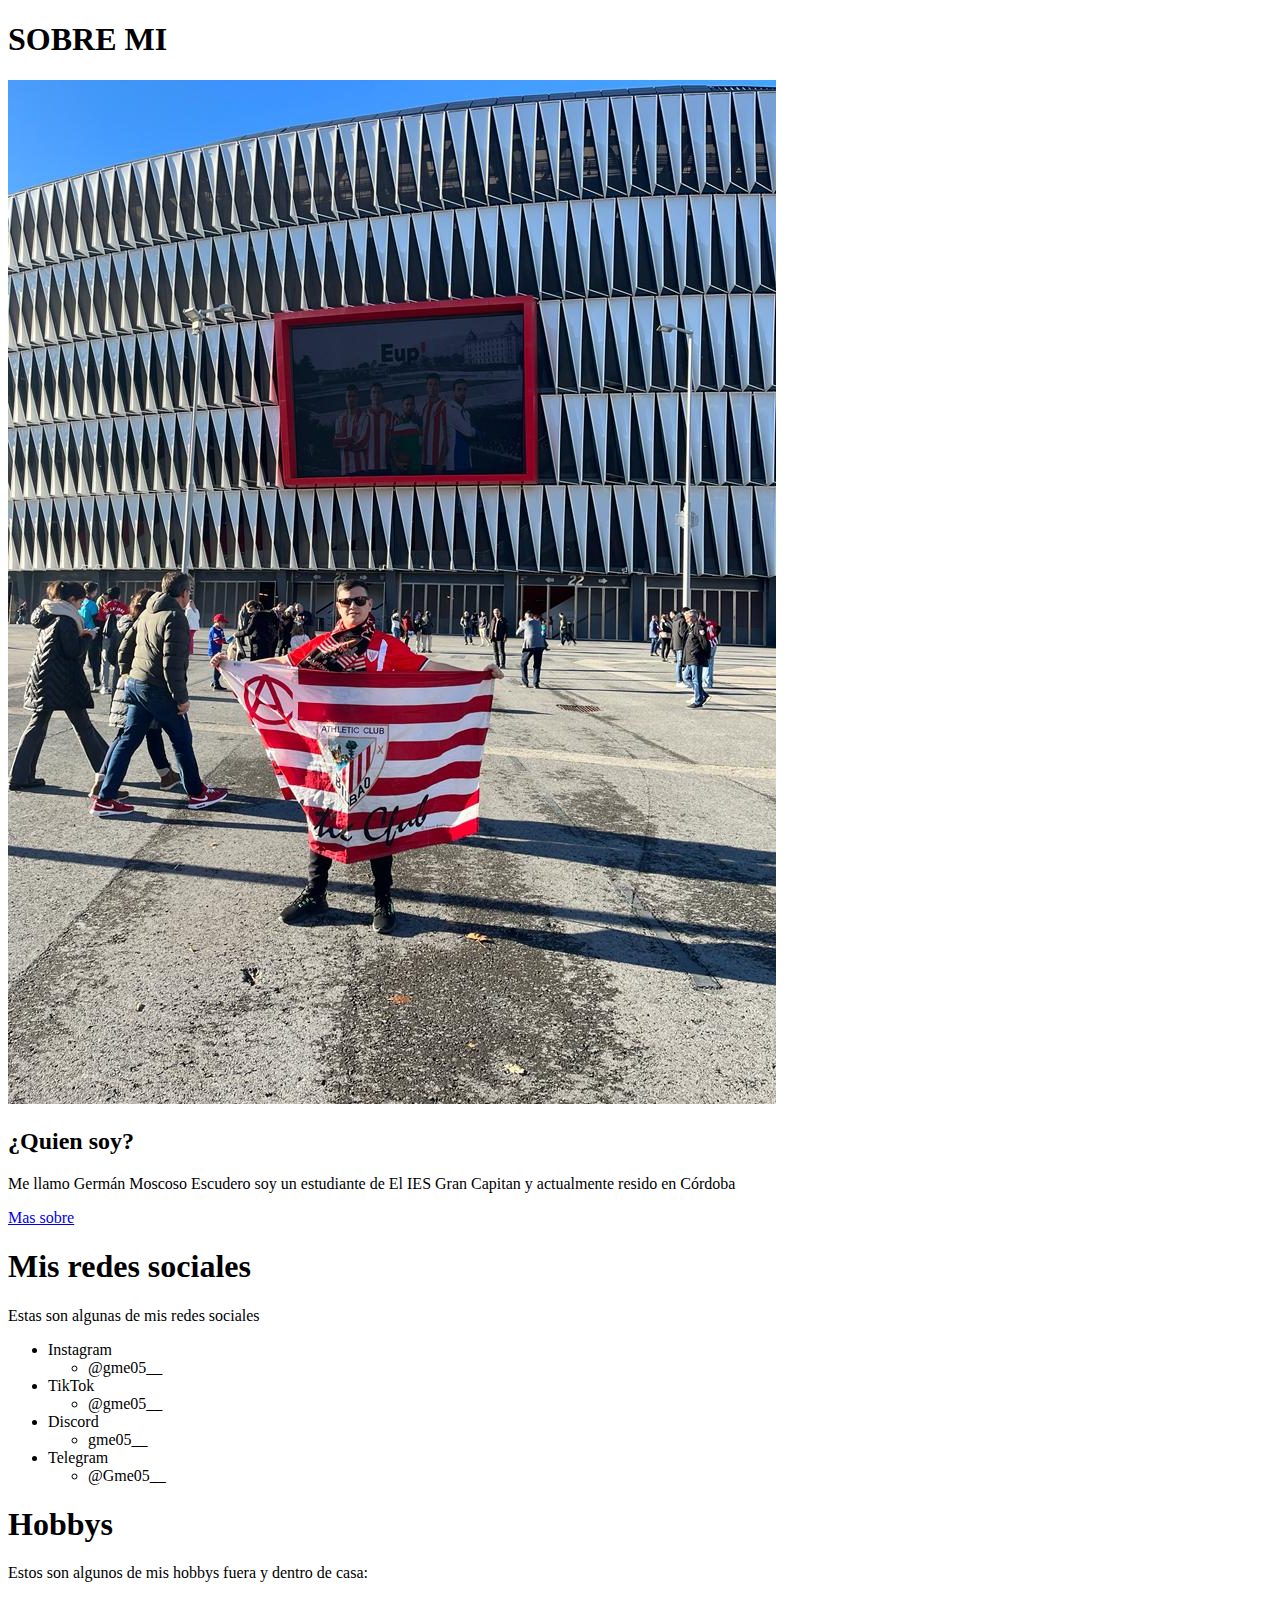
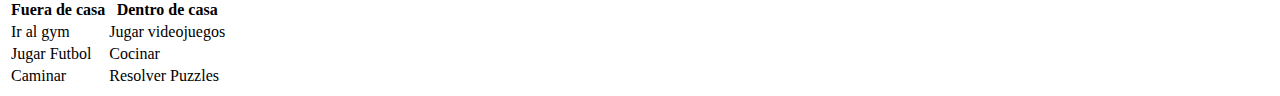
==== UD2/A1_Mi_primera_pagina_web/index.html @ 4c03f36b "Add files via upload" ====
<!DOCTYPE html>
<html lang="en">
<head>
    <meta charset="UTF-8">
    <meta name="viewport" content="width=device-width, initial-scale=1.0">
    <title>MI PRIMERA PAGINA WEB</title>
</head>
<body>
<header>
    <h1>SOBRE MI</h1>
    <img src="foto.jpg"\>
</header>
<main>
    <section>
        <h2>¿Quien soy?</h2>
        <p>
            Me llamo Germán Moscoso Escudero soy un estudiante de El IES Gran Capitan y actualmente resido en Córdoba</p>
        <a href="https://github.com/Lenguaje-de-Marcas-24-25/a0-sobre-m-Gme3009">Mas sobre </a>
    </section>

    <section>
        <h1>Mis redes sociales</h1>
        <p>Estas son algunas de mis redes sociales</p>
        <ul>
            <li>Instagram
                <ul>
                    <li>@gme05__</li>
                </ul>
            </li>
            <li>TikTok
                <ul>
                    <li>@gme05__</li>
                </ul>
            </li>
            <li>Discord
                <ul>
                    <li>gme05__</li>
                </ul>
            </li>
            <li>Telegram
                <ul>
                    <li>@Gme05__</li>
                </ul>
            </li>
          </ul>
    </section>

    <section>
        <h1>Hobbys</h1>
        <p>Estos son algunos de mis hobbys fuera y dentro de casa:</p>

        <table border="0">
            <thead>
              <tr>
                <th>Fuera de casa</th>
                <th>Dentro de casa</th>
              </tr>
            </thead>
            <tbody>
              <tr>
                <td>Ir al gym</td>
                <td>Jugar videojuegos</td>
              </tr>
              <tr>
                <td>Jugar Futbol</td>
                <td>Cocinar</td>
              </tr>
              <tr>
                <td>Caminar</td>
                <td>Resolver Puzzles</td>
              </tr>
            </tbody>
          </table>
    </section>
</main>
</body>
</html>
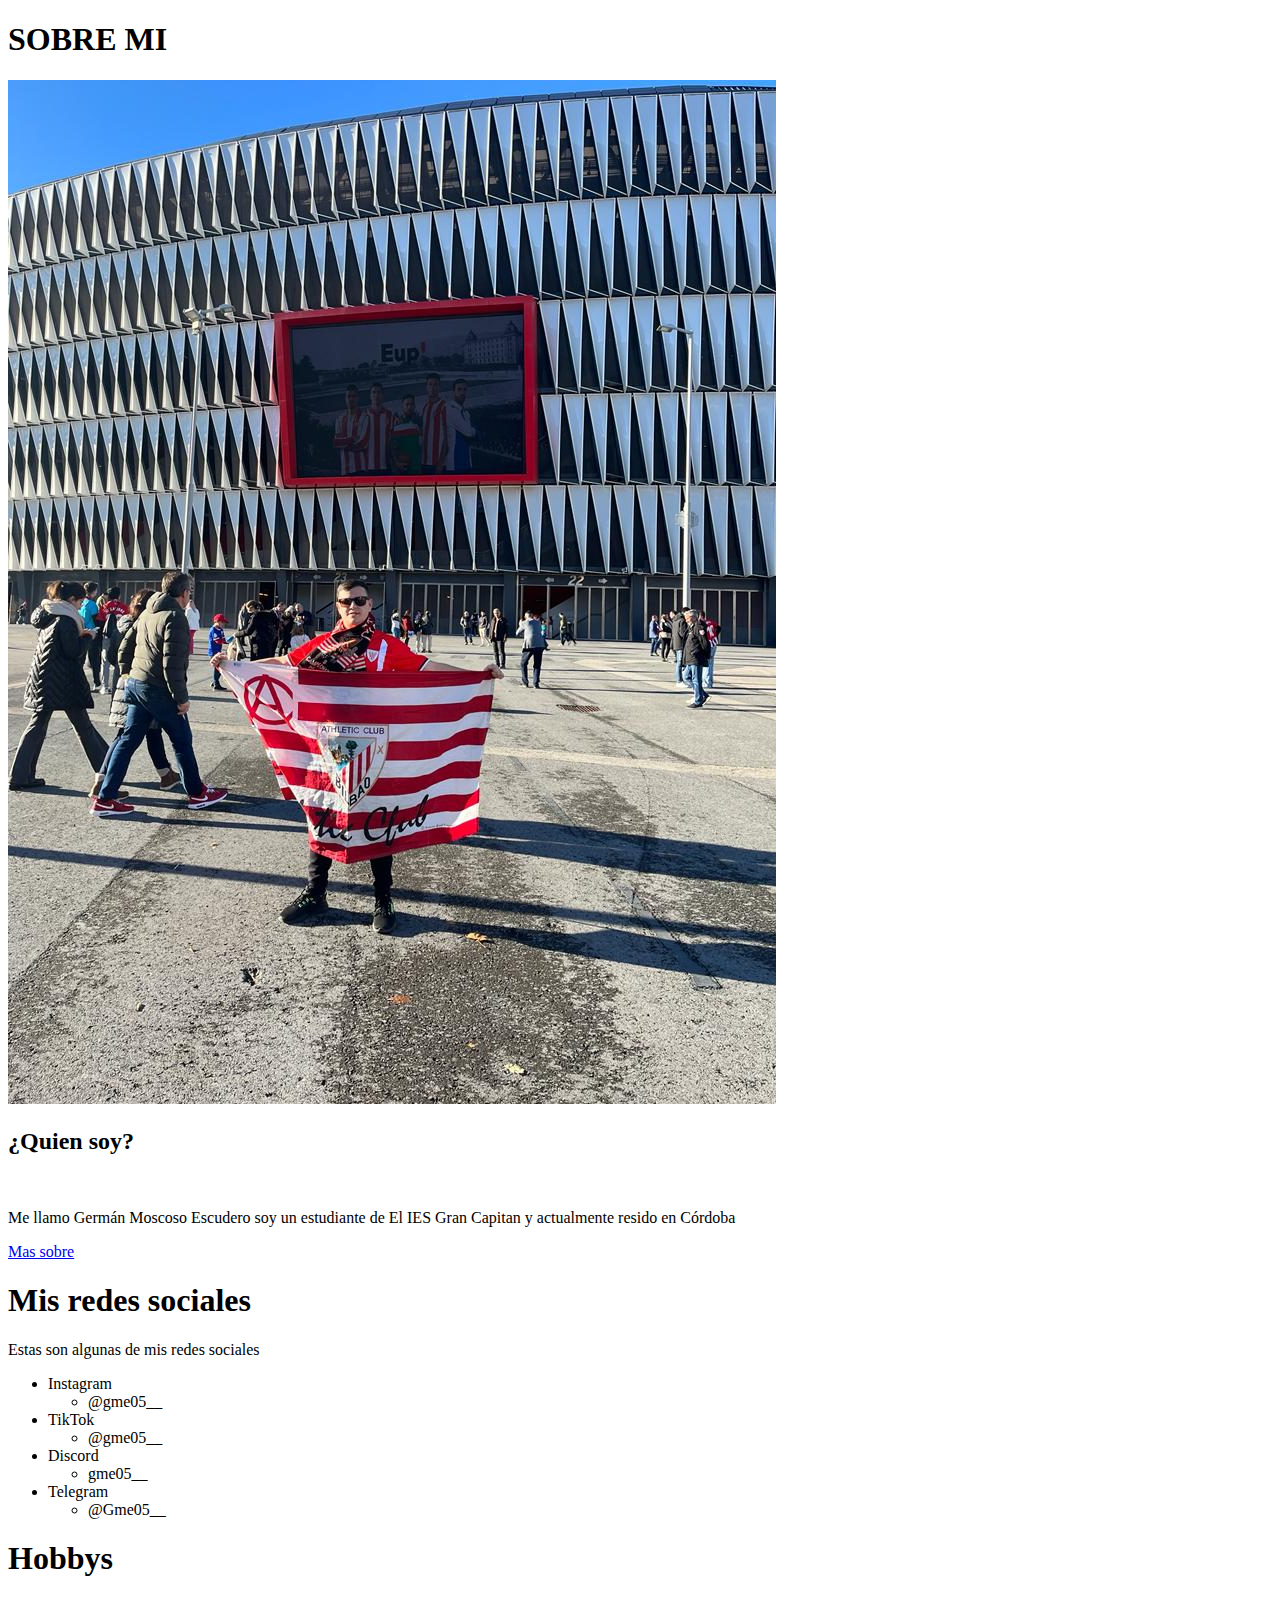
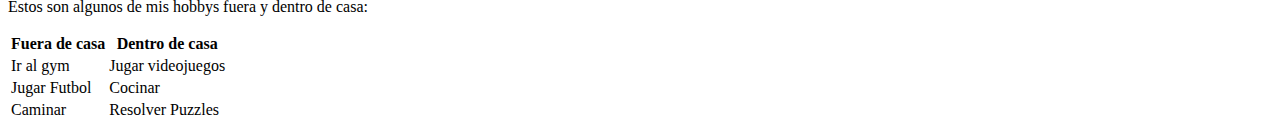
==== commit 0a745ac9: "Update index.html" ====
--- a/UD2/A1_Mi_primera_pagina_web/index.html
+++ b/UD2/A1_Mi_primera_pagina_web/index.html
@@ -12,9 +12,8 @@
 </header>
 <main>
     <section>
-        <h2>¿Quien soy?</h2>
-        <p>
-            Me llamo Germán Moscoso Escudero soy un estudiante de El IES Gran Capitan y actualmente resido en Córdoba</p>
+        <h2>¿Quien soy?</h2><br/>
+        <p>Me llamo Germán Moscoso Escudero soy un estudiante de El IES Gran Capitan y actualmente resido en Córdoba</p>
         <a href="https://github.com/Lenguaje-de-Marcas-24-25/a0-sobre-m-Gme3009">Mas sobre </a>
     </section>
 
@@ -74,4 +73,4 @@
     </section>
 </main>
 </body>
-</html>+</html>
